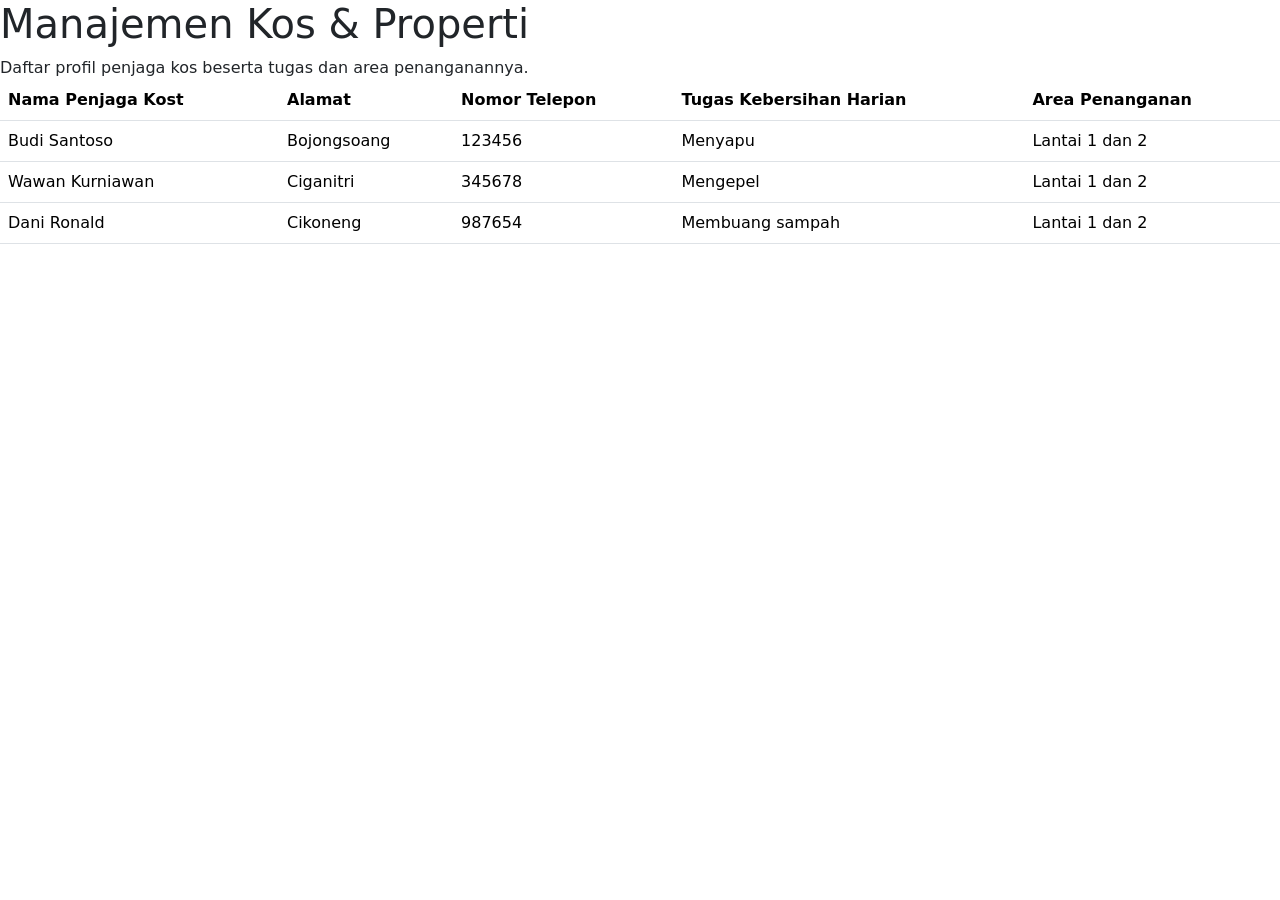
==== Index.html @ 2182cd26 "asikasik" ====
<!DOCTYPE html>
<html lang="en">
<head>
    <meta charset="UTF-8">
    <meta name="viewport" content="width=device-width, initial-scale=1.0">
     <title>Document</title>

</head>
<body>
    <h1>Manajemen Kos & Properti</h1>
    <p=>Daftar profil penjaga kos beserta tugas dan area penanganannya.
    <link href="https://cdn.jsdelivr.net/npm/bootstrap@5.3.8/dist/css/bootstrap.min.css" rel="stylesheet" integrity="sha384-sRIl4kxILFvY47J16cr9ZwB07vP4J8+LH7qKQnuqkuIAvNWLzeN8tE5YBujZqJLB" crossorigin="anonymous">
    <table class="table">
  <thead>
    <tr> 
            <th>Nama Penjaga Kost</th>
            <th>Alamat</th>
            <th>Nomor Telepon</th>
            <th>Tugas Kebersihan Harian</th>
            <th>Area Penanganan</th>
    </tr>
    <tr>
        <td> Budi Santoso</td>
        <td> Bojongsoang</td>
        <td> 123456</td>
        <td> Menyapu</td>
        <td> Lantai 1 dan 2</td>
    </tr>
    <tr>
        <td> Wawan Kurniawan</td>
        <td> Ciganitri</td>
        <td> 345678</td>
        <td> Mengepel</td>
        <td> Lantai 1 dan 2</td>
    </tr>
    <tr>
        <td> Dani Ronald</td>
        <td> Cikoneng</td>
        <td> 987654</td>
        <td> Membuang sampah</td>
        <td> Lantai 1 dan 2</td>
    </tr>
  </tbody>
</table>
</body>
</html>
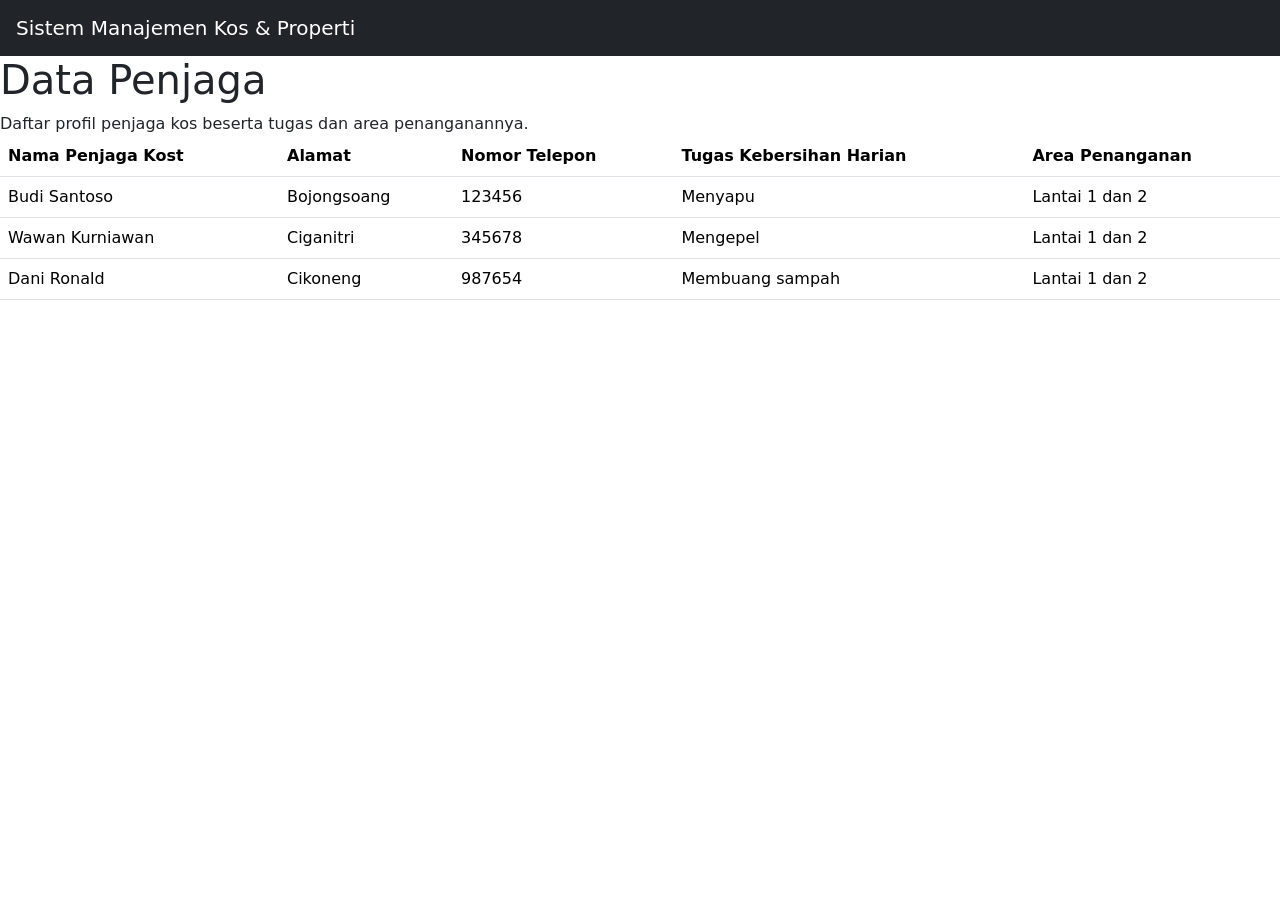
==== commit 625dc322: "Update Codingan" ====
--- a/Index.html
+++ b/Index.html
@@ -7,7 +7,15 @@
 
 </head>
 <body>
-    <h1>Manajemen Kos & Properti</h1>
+    <nav class="navbar navbar-expand-lg navbar-dark bg-dark px-3">
+        <a class="navbar-brand" href="index.html">Sistem Manajemen Kos & Properti</a>
+        <div class="collapse navbar-collapse">
+            <ul class="navbar-nav">
+            </ul>
+        </div>
+    </nav>
+
+    <h1>Data Penjaga</h1>
     <p=>Daftar profil penjaga kos beserta tugas dan area penanganannya.
     <link href="https://cdn.jsdelivr.net/npm/bootstrap@5.3.8/dist/css/bootstrap.min.css" rel="stylesheet" integrity="sha384-sRIl4kxILFvY47J16cr9ZwB07vP4J8+LH7qKQnuqkuIAvNWLzeN8tE5YBujZqJLB" crossorigin="anonymous">
     <table class="table">
